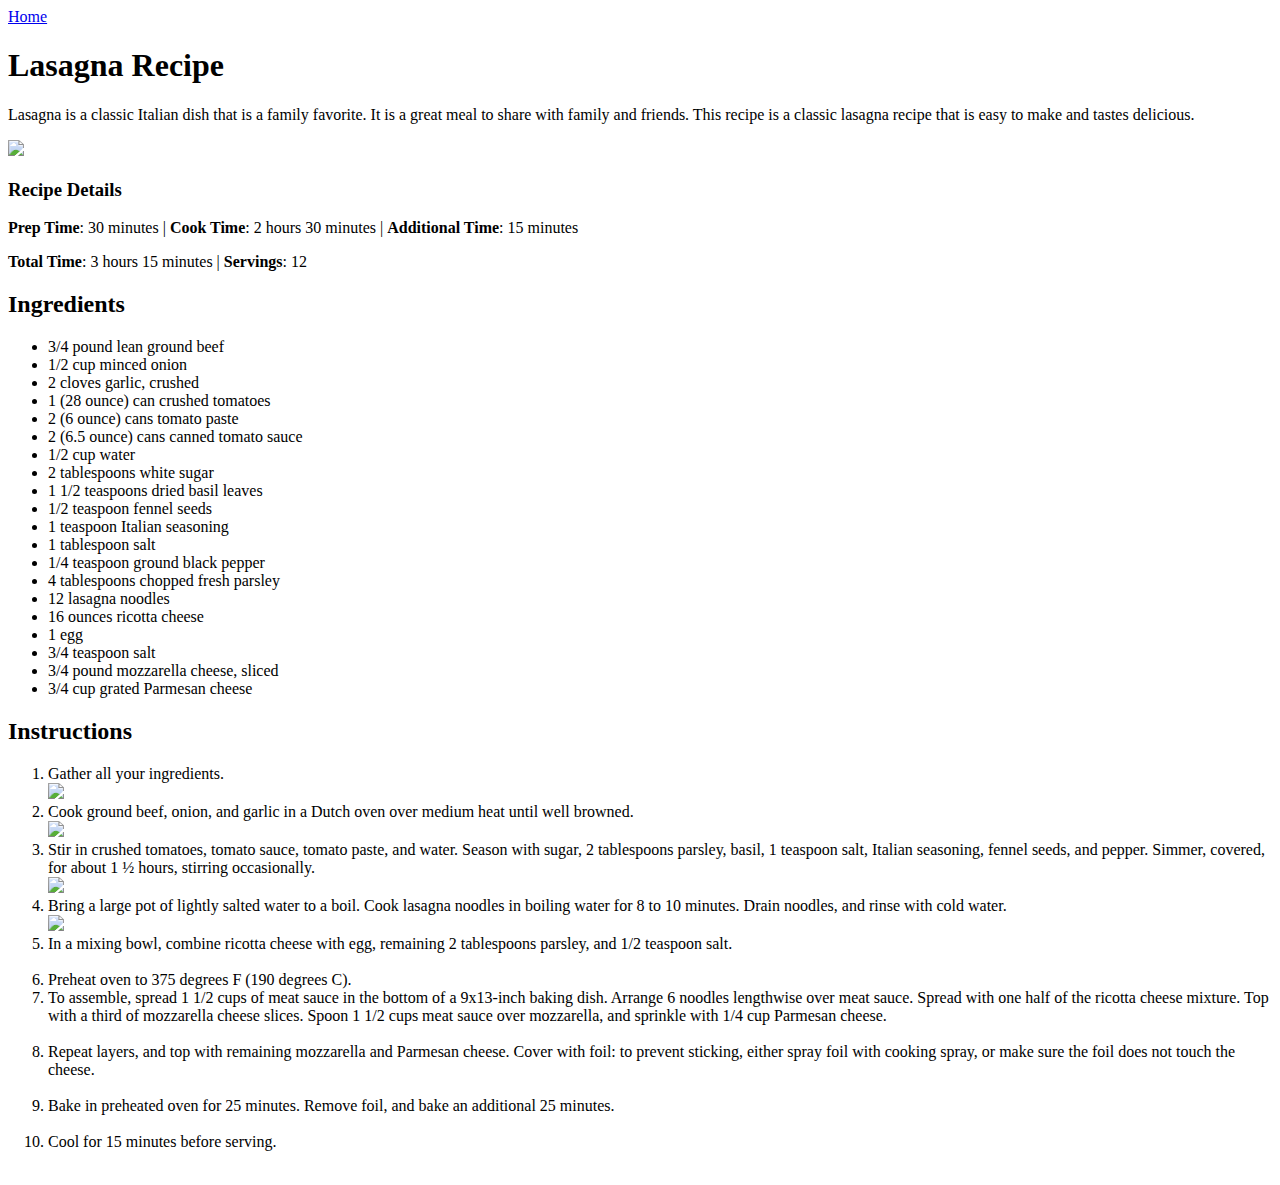
==== recipes/lasagna.html @ 0d3e894d "Add pages for three recipies" ====
<!DOCTYPE html>
<html lang="en">

<head>
    <meta charset="UTF-8">
    <meta name="viewport" content="width=device-width, initial-scale=1.0">
    <title>Lasagna Recipe | Odin Recipes</title>
</head>

<body>

    <a href="/odin-recipes/index.html">Home</a>

    <h1>Lasagna Recipe</h1>

    <p>Lasagna is a classic Italian dish that is a family favorite. It is a great meal to share with family and friends. This recipe is a classic lasagna recipe that is easy to make and tastes delicious.</p>

    <img src="https://www.allrecipes.com/thmb/iOfxQGOJTdM0K6edW-MFkn-nydE=/0x512/filters:no_upscale():max_bytes(150000):strip_icc():format(webp)/23600-worlds-best-lasagna-DDMFS-4x3-1196-24c5401652934ffb96d3d94bc9fbe2d7.jpg">

    <h3>Recipe Details</h3>
    <p>
        <strong>Prep Time</strong>: 30 minutes |
        <strong>Cook Time</strong>: 2 hours 30 minutes |
        <strong>Additional Time</strong>: 15 minutes
    </p>
    <p>
        <strong>Total Time</strong>: 3 hours 15 minutes |
        <strong>Servings</strong>: 12
    </p>

    <h2>Ingredients</h2>

    <ul>
        <li>3/4 pound lean ground beef</li>
        <li>1/2 cup minced onion</li>
        <li>2 cloves garlic, crushed</li>
        <li>1 (28 ounce) can crushed tomatoes</li>
        <li>2 (6 ounce) cans tomato paste</li>
        <li>2 (6.5 ounce) cans canned tomato sauce</li>
        <li>1/2 cup water</li>
        <li>2 tablespoons white sugar</li>
        <li>1 1/2 teaspoons dried basil leaves</li>
        <li>1/2 teaspoon fennel seeds</li>
        <li>1 teaspoon Italian seasoning</li>
        <li>1 tablespoon salt</li>
        <li>1/4 teaspoon ground black pepper</li>
        <li>4 tablespoons chopped fresh parsley</li>
        <li>12 lasagna noodles</li>
        <li>16 ounces ricotta cheese</li>
        <li>1 egg</li>
        <li>3/4 teaspoon salt</li>
        <li>3/4 pound mozzarella cheese, sliced</li>
        <li>3/4 cup grated Parmesan cheese</li>
    </ul>

    <h2>Instructions</h2>

    <ol>
        <li>Gather all your ingredients.</li>
        <img src="https://www.allrecipes.com/thmb/mdskfiE9GEKGGibzaRpKQhx7wKs=/750x0/filters:no_upscale():max_bytes(150000):strip_icc():format(webp)/23600-worlds-best-lasagna-DDMFS-step-01-1064-5dd7c3348e624ec2a266785d22dd52e3.jpg">
        <li>Cook ground beef, onion, and garlic in a Dutch oven over medium heat until well browned.</li>
        <img src="https://www.allrecipes.com/thmb/J-Wh5lIkEjeEJiORbpOxvAqcnjE=/750x0/filters:no_upscale():max_bytes(150000):strip_icc():format(webp)/23600-worlds-best-lasagna-DDMFS-step-01-1-1066-a60ebdd7ec5a40ed8754b1f4df8ff1f4.jpg">
        <li>Stir in crushed tomatoes, tomato sauce, tomato paste, and water. Season with sugar, 2 tablespoons parsley, basil, 1 teaspoon salt, Italian seasoning, fennel seeds, and pepper. Simmer, covered, for about 1 ½ hours, stirring occasionally.</li>
        <img src="https://www.allrecipes.com/thmb/T3HZ-_q4t0bhYzOxgeSY1Qmw3I4=/750x0/filters:no_upscale():max_bytes(150000):strip_icc():format(webp)/23600-worlds-best-lasagna-DDMFS-step-02-1079-42d9226098f54647a6d052fc836d3a79.jpg">
        <li>Bring a large pot of lightly salted water to a boil. Cook lasagna noodles in boiling water for 8 to 10 minutes. Drain noodles, and rinse with cold water.</li>
        <img src="https://www.allrecipes.com/thmb/KE3d3Tc_BHZx_BOjDupa6wUu2rU=/750x0/filters:no_upscale():max_bytes(150000):strip_icc():format(webp)/23600-worlds-best-lasagna-DDMFS-step-03-1065-3a965c2fd99344a7aee647cabc22f3a4.jpg">
        <li>In a mixing bowl, combine ricotta cheese with egg, remaining 2 tablespoons parsley, and 1/2 teaspoon salt.</li>
        <img src="https://www.allrecipes.com/thmb/G_x4bayGX4F-1NGg7Ujbi8e25JQ=/750x0/filters:no_upscale():max_bytes(150000):strip_icc():format(webp)/23600-worlds-best-lasagna-DDMFS-step-04-1071-882506befd1744c0857897a6604c21da.jpg" alt="">
        <li>Preheat oven to 375 degrees F (190 degrees C).</li>
        <li>To assemble, spread 1 1/2 cups of meat sauce in the bottom of a 9x13-inch baking dish. Arrange 6 noodles lengthwise over meat sauce. Spread with one half of the ricotta cheese mixture. Top with a third of mozzarella cheese slices. Spoon 1 1/2 cups meat sauce over mozzarella, and sprinkle with 1/4 cup Parmesan cheese.</li>
        <img src="https://www.allrecipes.com/thmb/4p93Il_qxCZHprrmqcRHc5DMTd4=/750x0/filters:no_upscale():max_bytes(150000):strip_icc():format(webp)/23600-worlds-best-lasagna-DDMFS-step-09-1077-69a136de5295490d9c072b8971b65848.jpg" alt="">
        <li>Repeat layers, and top with remaining mozzarella and Parmesan cheese. Cover with foil: to prevent sticking, either spray foil with cooking spray, or make sure the foil does not touch the cheese.</li>
        <img src="https://www.allrecipes.com/thmb/r_0eWmiQiB_FgIhVEPIeAhW23is=/750x0/filters:no_upscale():max_bytes(150000):strip_icc():format(webp)/23600-worlds-best-lasagna-DDMFS-step-11-1081-cc17503b338f465580ef6a42fe7ce80f.jpg" alt="">
        <li>Bake in preheated oven for 25 minutes. Remove foil, and bake an additional 25 minutes.</li>
        <img src="https://www.allrecipes.com/thmb/PZy4A0Hzw54A2TOaVadF5na0uik=/750x0/filters:no_upscale():max_bytes(150000):strip_icc():format(webp)/23600-worlds-best-lasagna-DDMFS-step-12-1164-f66803089cf547bf8470f06943bdc8c4.jpg" alt="">
        <li>Cool for 15 minutes before serving.</li>
        <img src="https://www.allrecipes.com/thmb/lJKo8R_F8xfqyf_r5pWRMrHCu94=/750x0/filters:no_upscale():max_bytes(150000):strip_icc():format(webp)/23600-worlds-best-lasagna-DDMFS-4x3-1196-24c5401652934ffb96d3d94bc9fbe2d7.jpg" alt="">
    </ol>


</body>

</html>
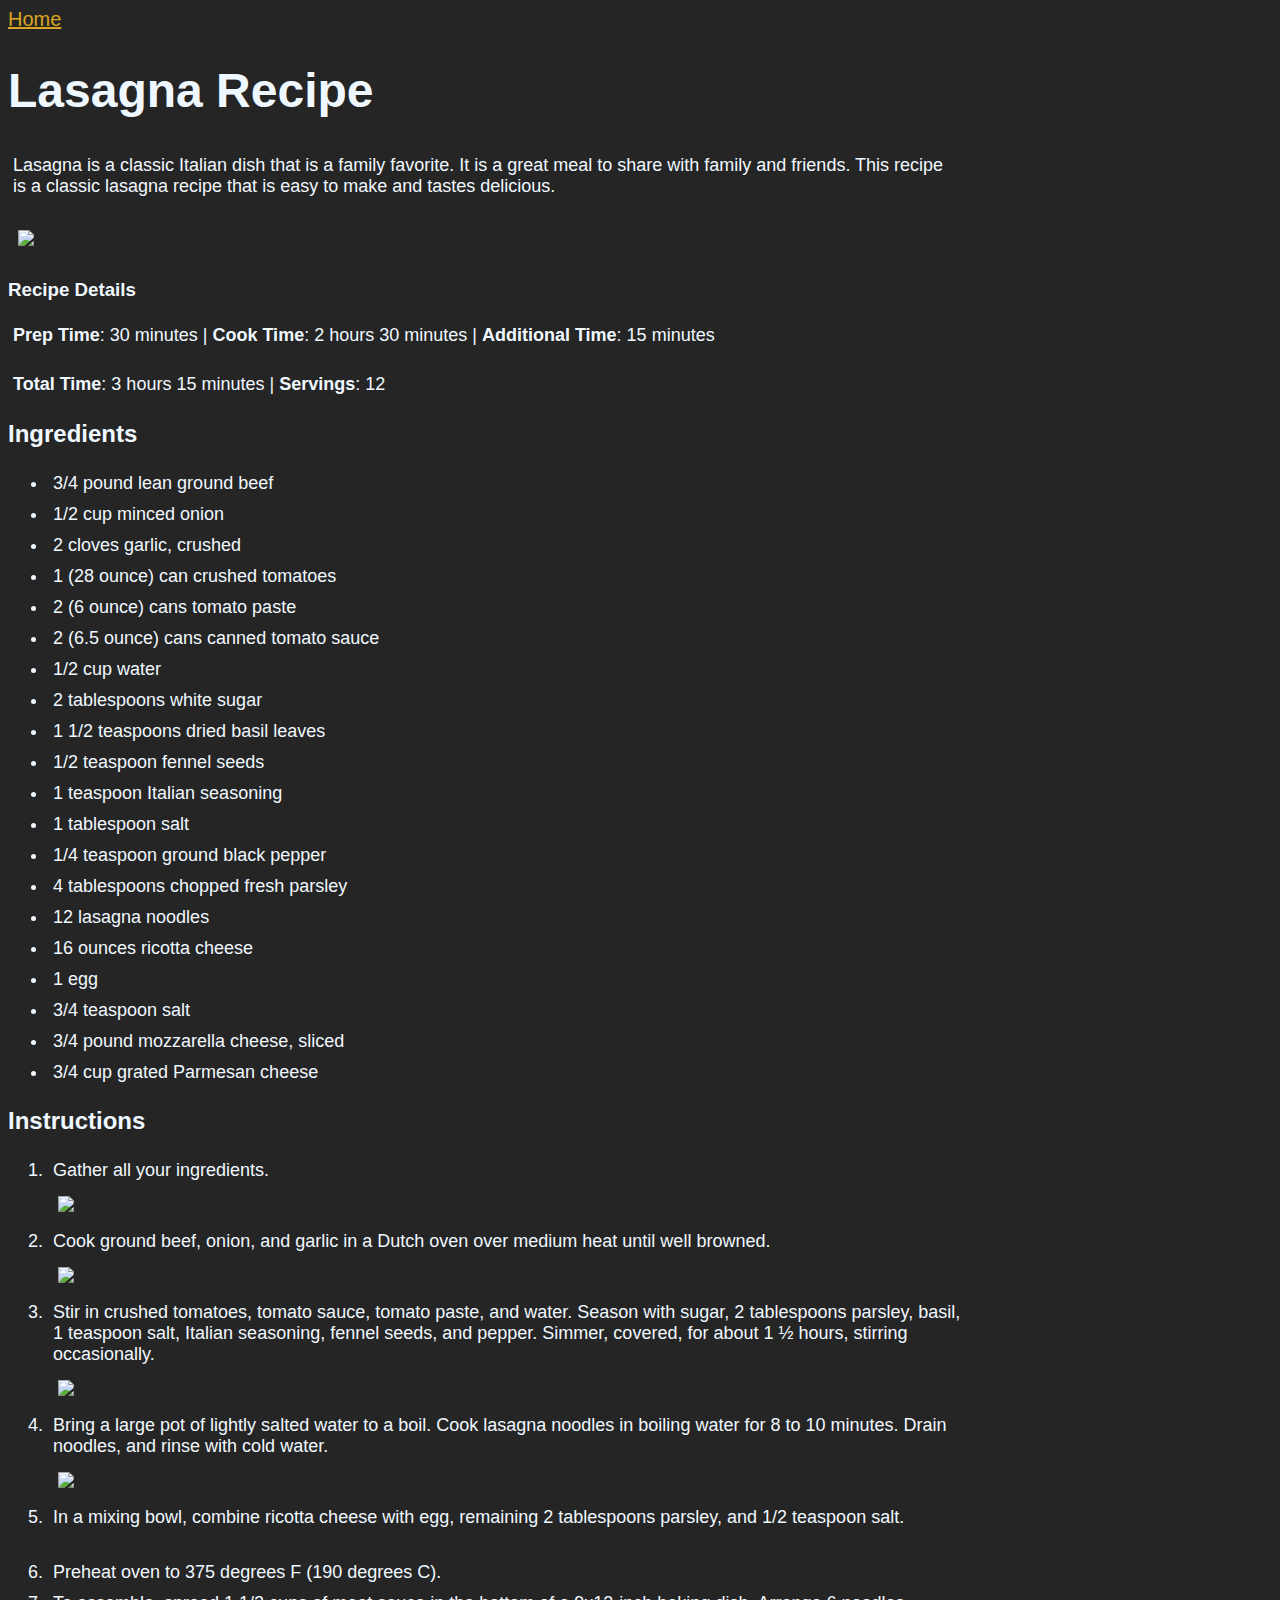
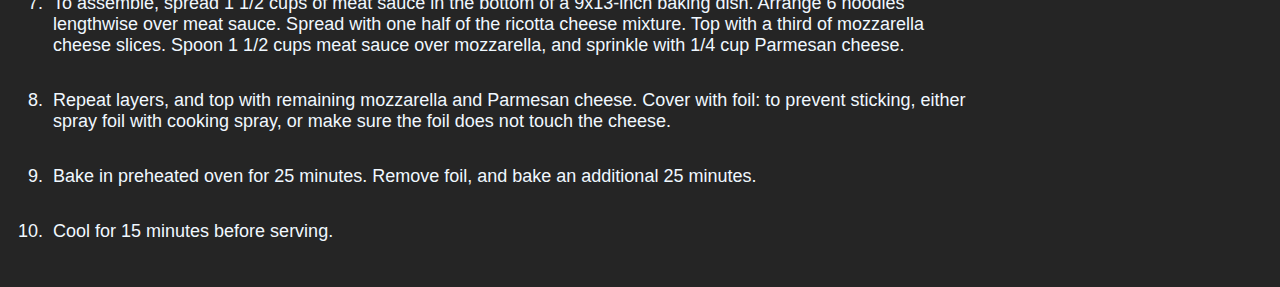
==== commit 2dabe490: "Add basic CSS styling" ====
--- a/recipes/lasagna.html
+++ b/recipes/lasagna.html
@@ -5,17 +5,20 @@
     <meta charset="UTF-8">
     <meta name="viewport" content="width=device-width, initial-scale=1.0">
     <title>Lasagna Recipe | Odin Recipes</title>
+    <link rel="stylesheet" href="../css/main.css">
 </head>
 
 <body>
 
-    <a href="/odin-recipes/index.html">Home</a>
+    <a href="../index.html" class="recipe-link">Home</a>
 
     <h1>Lasagna Recipe</h1>
 
-    <p>Lasagna is a classic Italian dish that is a family favorite. It is a great meal to share with family and friends. This recipe is a classic lasagna recipe that is easy to make and tastes delicious.</p>
+    <p>Lasagna is a classic Italian dish that is a family favorite. It is a great meal to share with family and friends.
+        This recipe is a classic lasagna recipe that is easy to make and tastes delicious.</p>
 
-    <img src="https://www.allrecipes.com/thmb/iOfxQGOJTdM0K6edW-MFkn-nydE=/0x512/filters:no_upscale():max_bytes(150000):strip_icc():format(webp)/23600-worlds-best-lasagna-DDMFS-4x3-1196-24c5401652934ffb96d3d94bc9fbe2d7.jpg">
+    <img
+        src="https://www.allrecipes.com/thmb/iOfxQGOJTdM0K6edW-MFkn-nydE=/0x512/filters:no_upscale():max_bytes(150000):strip_icc():format(webp)/23600-worlds-best-lasagna-DDMFS-4x3-1196-24c5401652934ffb96d3d94bc9fbe2d7.jpg">
 
     <h3>Recipe Details</h3>
     <p>
@@ -57,24 +60,41 @@
 
     <ol>
         <li>Gather all your ingredients.</li>
-        <img src="https://www.allrecipes.com/thmb/mdskfiE9GEKGGibzaRpKQhx7wKs=/750x0/filters:no_upscale():max_bytes(150000):strip_icc():format(webp)/23600-worlds-best-lasagna-DDMFS-step-01-1064-5dd7c3348e624ec2a266785d22dd52e3.jpg">
+        <img
+            src="https://www.allrecipes.com/thmb/mdskfiE9GEKGGibzaRpKQhx7wKs=/750x0/filters:no_upscale():max_bytes(150000):strip_icc():format(webp)/23600-worlds-best-lasagna-DDMFS-step-01-1064-5dd7c3348e624ec2a266785d22dd52e3.jpg">
         <li>Cook ground beef, onion, and garlic in a Dutch oven over medium heat until well browned.</li>
-        <img src="https://www.allrecipes.com/thmb/J-Wh5lIkEjeEJiORbpOxvAqcnjE=/750x0/filters:no_upscale():max_bytes(150000):strip_icc():format(webp)/23600-worlds-best-lasagna-DDMFS-step-01-1-1066-a60ebdd7ec5a40ed8754b1f4df8ff1f4.jpg">
-        <li>Stir in crushed tomatoes, tomato sauce, tomato paste, and water. Season with sugar, 2 tablespoons parsley, basil, 1 teaspoon salt, Italian seasoning, fennel seeds, and pepper. Simmer, covered, for about 1 ½ hours, stirring occasionally.</li>
-        <img src="https://www.allrecipes.com/thmb/T3HZ-_q4t0bhYzOxgeSY1Qmw3I4=/750x0/filters:no_upscale():max_bytes(150000):strip_icc():format(webp)/23600-worlds-best-lasagna-DDMFS-step-02-1079-42d9226098f54647a6d052fc836d3a79.jpg">
-        <li>Bring a large pot of lightly salted water to a boil. Cook lasagna noodles in boiling water for 8 to 10 minutes. Drain noodles, and rinse with cold water.</li>
-        <img src="https://www.allrecipes.com/thmb/KE3d3Tc_BHZx_BOjDupa6wUu2rU=/750x0/filters:no_upscale():max_bytes(150000):strip_icc():format(webp)/23600-worlds-best-lasagna-DDMFS-step-03-1065-3a965c2fd99344a7aee647cabc22f3a4.jpg">
-        <li>In a mixing bowl, combine ricotta cheese with egg, remaining 2 tablespoons parsley, and 1/2 teaspoon salt.</li>
-        <img src="https://www.allrecipes.com/thmb/G_x4bayGX4F-1NGg7Ujbi8e25JQ=/750x0/filters:no_upscale():max_bytes(150000):strip_icc():format(webp)/23600-worlds-best-lasagna-DDMFS-step-04-1071-882506befd1744c0857897a6604c21da.jpg" alt="">
+        <img
+            src="https://www.allrecipes.com/thmb/J-Wh5lIkEjeEJiORbpOxvAqcnjE=/750x0/filters:no_upscale():max_bytes(150000):strip_icc():format(webp)/23600-worlds-best-lasagna-DDMFS-step-01-1-1066-a60ebdd7ec5a40ed8754b1f4df8ff1f4.jpg">
+        <li>Stir in crushed tomatoes, tomato sauce, tomato paste, and water. Season with sugar, 2 tablespoons parsley,
+            basil, 1 teaspoon salt, Italian seasoning, fennel seeds, and pepper. Simmer, covered, for about 1 ½ hours,
+            stirring occasionally.</li>
+        <img
+            src="https://www.allrecipes.com/thmb/T3HZ-_q4t0bhYzOxgeSY1Qmw3I4=/750x0/filters:no_upscale():max_bytes(150000):strip_icc():format(webp)/23600-worlds-best-lasagna-DDMFS-step-02-1079-42d9226098f54647a6d052fc836d3a79.jpg">
+        <li>Bring a large pot of lightly salted water to a boil. Cook lasagna noodles in boiling water for 8 to 10
+            minutes. Drain noodles, and rinse with cold water.</li>
+        <img
+            src="https://www.allrecipes.com/thmb/KE3d3Tc_BHZx_BOjDupa6wUu2rU=/750x0/filters:no_upscale():max_bytes(150000):strip_icc():format(webp)/23600-worlds-best-lasagna-DDMFS-step-03-1065-3a965c2fd99344a7aee647cabc22f3a4.jpg">
+        <li>In a mixing bowl, combine ricotta cheese with egg, remaining 2 tablespoons parsley, and 1/2 teaspoon salt.
+        </li>
+        <img src="https://www.allrecipes.com/thmb/G_x4bayGX4F-1NGg7Ujbi8e25JQ=/750x0/filters:no_upscale():max_bytes(150000):strip_icc():format(webp)/23600-worlds-best-lasagna-DDMFS-step-04-1071-882506befd1744c0857897a6604c21da.jpg"
+            alt="">
         <li>Preheat oven to 375 degrees F (190 degrees C).</li>
-        <li>To assemble, spread 1 1/2 cups of meat sauce in the bottom of a 9x13-inch baking dish. Arrange 6 noodles lengthwise over meat sauce. Spread with one half of the ricotta cheese mixture. Top with a third of mozzarella cheese slices. Spoon 1 1/2 cups meat sauce over mozzarella, and sprinkle with 1/4 cup Parmesan cheese.</li>
-        <img src="https://www.allrecipes.com/thmb/4p93Il_qxCZHprrmqcRHc5DMTd4=/750x0/filters:no_upscale():max_bytes(150000):strip_icc():format(webp)/23600-worlds-best-lasagna-DDMFS-step-09-1077-69a136de5295490d9c072b8971b65848.jpg" alt="">
-        <li>Repeat layers, and top with remaining mozzarella and Parmesan cheese. Cover with foil: to prevent sticking, either spray foil with cooking spray, or make sure the foil does not touch the cheese.</li>
-        <img src="https://www.allrecipes.com/thmb/r_0eWmiQiB_FgIhVEPIeAhW23is=/750x0/filters:no_upscale():max_bytes(150000):strip_icc():format(webp)/23600-worlds-best-lasagna-DDMFS-step-11-1081-cc17503b338f465580ef6a42fe7ce80f.jpg" alt="">
+        <li>To assemble, spread 1 1/2 cups of meat sauce in the bottom of a 9x13-inch baking dish. Arrange 6 noodles
+            lengthwise over meat sauce. Spread with one half of the ricotta cheese mixture. Top with a third of
+            mozzarella cheese slices. Spoon 1 1/2 cups meat sauce over mozzarella, and sprinkle with 1/4 cup Parmesan
+            cheese.</li>
+        <img src="https://www.allrecipes.com/thmb/4p93Il_qxCZHprrmqcRHc5DMTd4=/750x0/filters:no_upscale():max_bytes(150000):strip_icc():format(webp)/23600-worlds-best-lasagna-DDMFS-step-09-1077-69a136de5295490d9c072b8971b65848.jpg"
+            alt="">
+        <li>Repeat layers, and top with remaining mozzarella and Parmesan cheese. Cover with foil: to prevent sticking,
+            either spray foil with cooking spray, or make sure the foil does not touch the cheese.</li>
+        <img src="https://www.allrecipes.com/thmb/r_0eWmiQiB_FgIhVEPIeAhW23is=/750x0/filters:no_upscale():max_bytes(150000):strip_icc():format(webp)/23600-worlds-best-lasagna-DDMFS-step-11-1081-cc17503b338f465580ef6a42fe7ce80f.jpg"
+            alt="">
         <li>Bake in preheated oven for 25 minutes. Remove foil, and bake an additional 25 minutes.</li>
-        <img src="https://www.allrecipes.com/thmb/PZy4A0Hzw54A2TOaVadF5na0uik=/750x0/filters:no_upscale():max_bytes(150000):strip_icc():format(webp)/23600-worlds-best-lasagna-DDMFS-step-12-1164-f66803089cf547bf8470f06943bdc8c4.jpg" alt="">
+        <img src="https://www.allrecipes.com/thmb/PZy4A0Hzw54A2TOaVadF5na0uik=/750x0/filters:no_upscale():max_bytes(150000):strip_icc():format(webp)/23600-worlds-best-lasagna-DDMFS-step-12-1164-f66803089cf547bf8470f06943bdc8c4.jpg"
+            alt="">
         <li>Cool for 15 minutes before serving.</li>
-        <img src="https://www.allrecipes.com/thmb/lJKo8R_F8xfqyf_r5pWRMrHCu94=/750x0/filters:no_upscale():max_bytes(150000):strip_icc():format(webp)/23600-worlds-best-lasagna-DDMFS-4x3-1196-24c5401652934ffb96d3d94bc9fbe2d7.jpg" alt="">
+        <img src="https://www.allrecipes.com/thmb/lJKo8R_F8xfqyf_r5pWRMrHCu94=/750x0/filters:no_upscale():max_bytes(150000):strip_icc():format(webp)/23600-worlds-best-lasagna-DDMFS-4x3-1196-24c5401652934ffb96d3d94bc9fbe2d7.jpg"
+            alt="">
     </ol>
 
 
--- a/css/main.css
+++ b/css/main.css
@@ -0,0 +1,32 @@
+* {
+    background-color: rgb(37, 37, 37);
+    color: aliceblue;
+    font-family: 'Tahoma', 'Trebuchet MS', sans-serif;
+}
+
+#main-page-title {
+    font-size: 75px;
+    font-weight: bold;
+}
+
+.recipe-link {
+    color: goldenrod;
+    font-size: 20px;
+    font-style: bold;
+}
+
+h1 {
+    font-size: 48px;
+    font-weight: bold;
+}
+
+p,
+li {
+    font-size: 18px;
+    padding: 5px;
+    width: 75%;
+}
+
+img {
+    padding: 10px;
+}